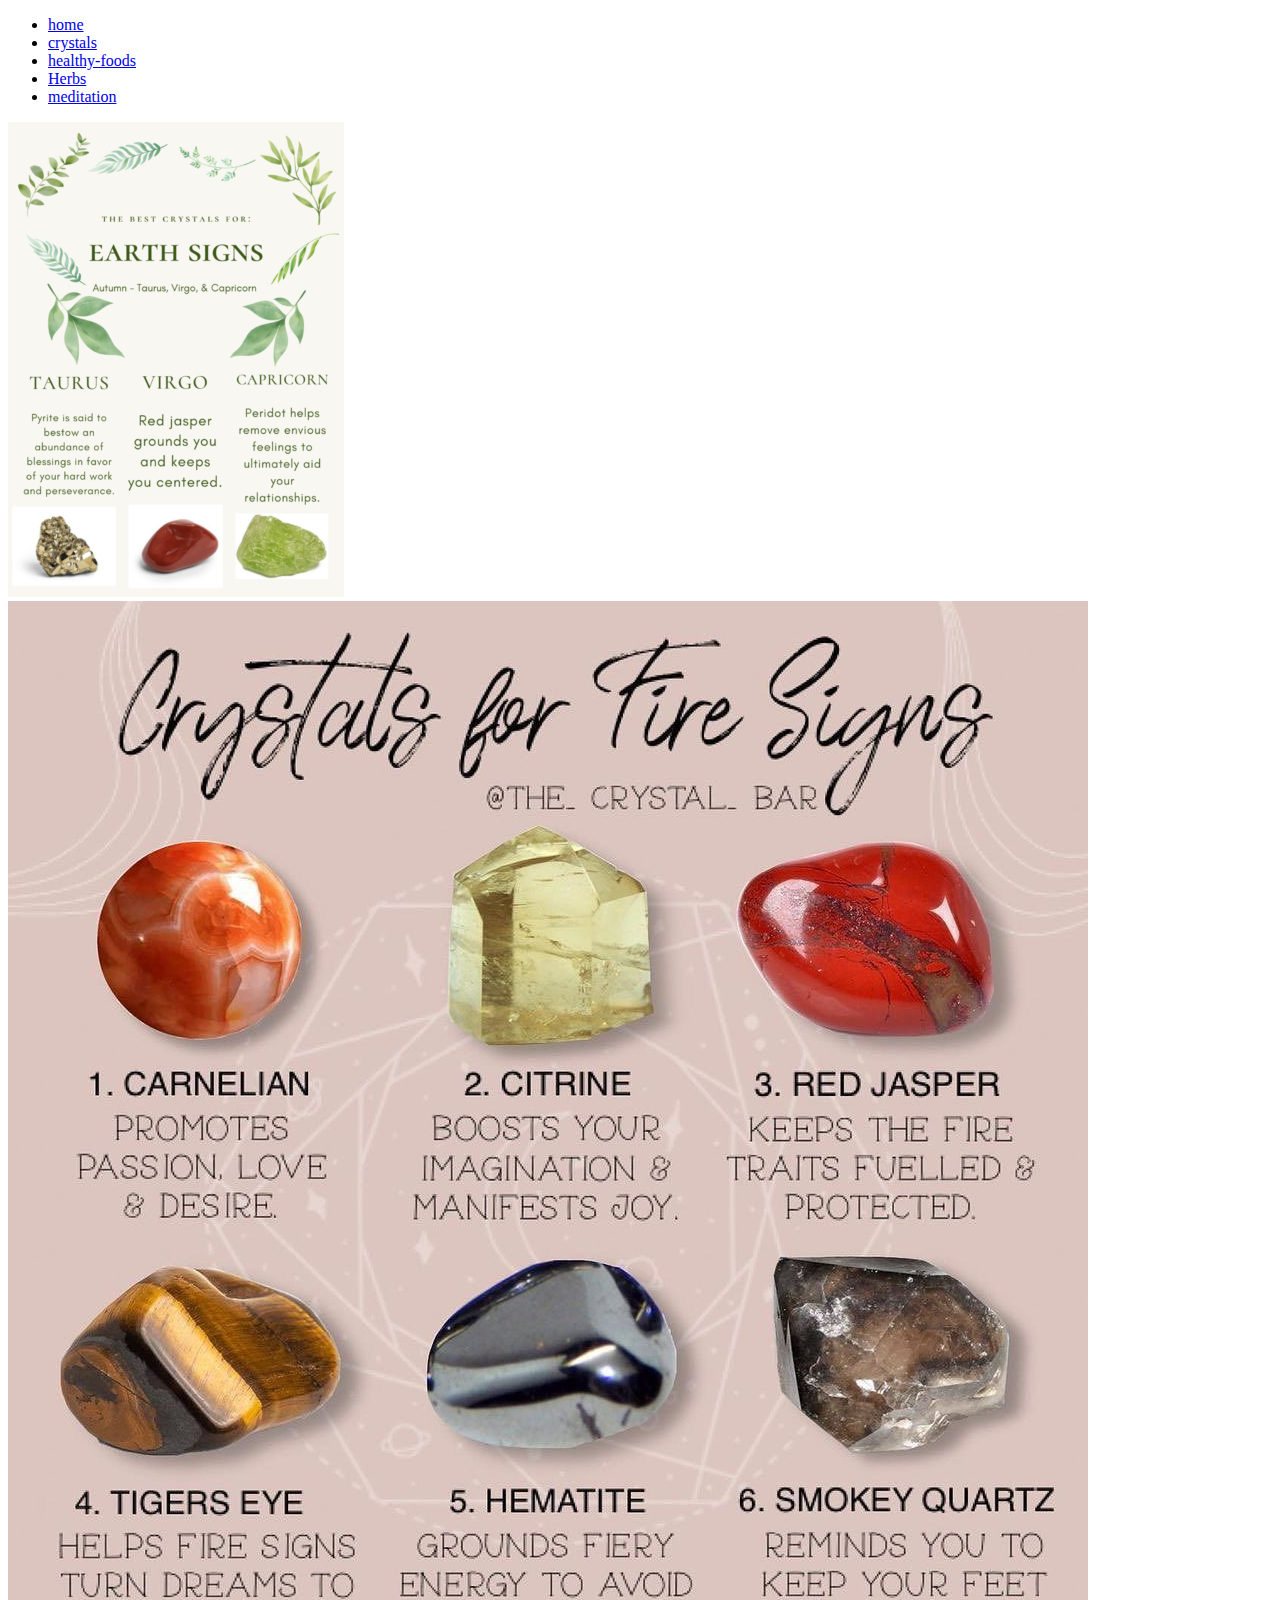
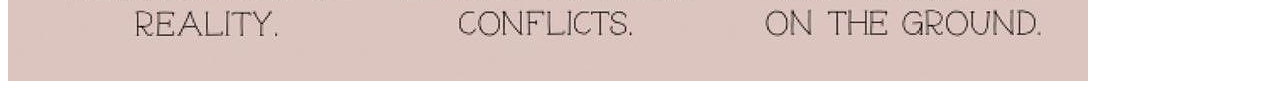
==== crystals.html @ bc5e42d2 "add initial content and mutiply linked pages" ====
<!DOCTYPE html>
<html lang="en">
<head>
    <meta charset="UTF-8">
    <meta http-equiv="X-UA-Compatible" content="IE=edge">
    <meta name="viewport" content="width=device-width, initial-scale=1.0">
    <title>Document</title>
</head>
<body>  
    <header>
        <ul>
            <li><a href="my-90s-website">home</a></li>
            <li><a href="crystals.html">crystals</a></li>
            <li><a href="healthy-foods.html">healthy-foods</a></li>
            <li><a href="herbs.html">Herbs</a></li>
            <li><a href="meditation.html">meditation</a></li>
        </ul>
    <img src="Earthsign-crystals.png" alt="crystals">
<img src="Ctystals-for-firesigns.jpeg" alt="crystals">
<header>
</body>
</html>
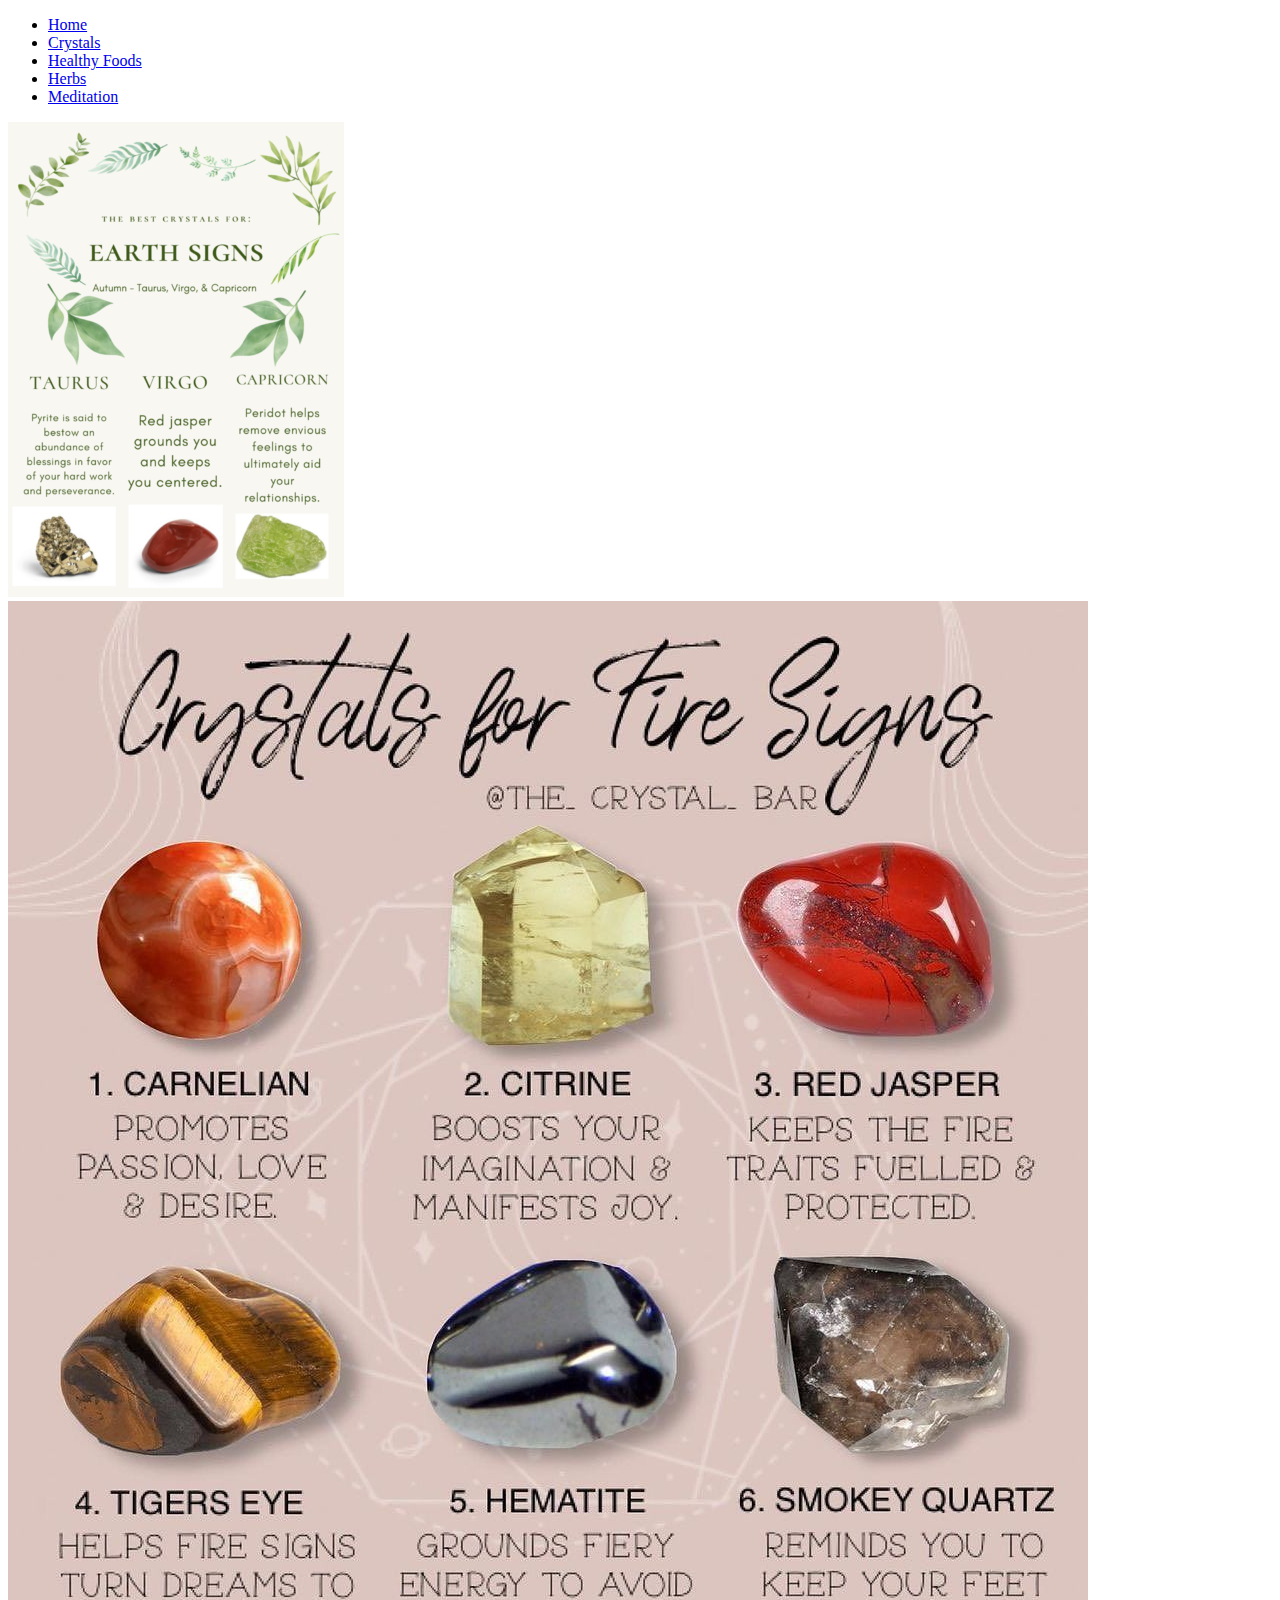
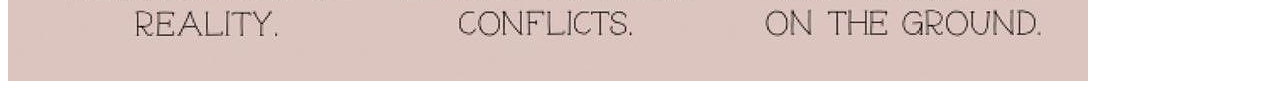
==== commit 54c2635d: "adds formatting" ====
--- a/crystals.html
+++ b/crystals.html
@@ -9,14 +9,14 @@
 <body>  
     <header>
         <ul>
-            <li><a href="my-90s-website">home</a></li>
-            <li><a href="crystals.html">crystals</a></li>
-            <li><a href="healthy-foods.html">healthy-foods</a></li>
+            <li><a href="index.html">Home</a></li>
+            <li><a href="crystals.html">Crystals</a></li>
+            <li><a href="healthy-foods.html">Healthy Foods</a></li>
             <li><a href="herbs.html">Herbs</a></li>
-            <li><a href="meditation.html">meditation</a></li>
+            <li><a href="meditation.html">Meditation</a></li>
         </ul>
     <img src="Earthsign-crystals.png" alt="crystals">
 <img src="Ctystals-for-firesigns.jpeg" alt="crystals">
-<header>
+</header>
 </body>
-</html>
+</html>